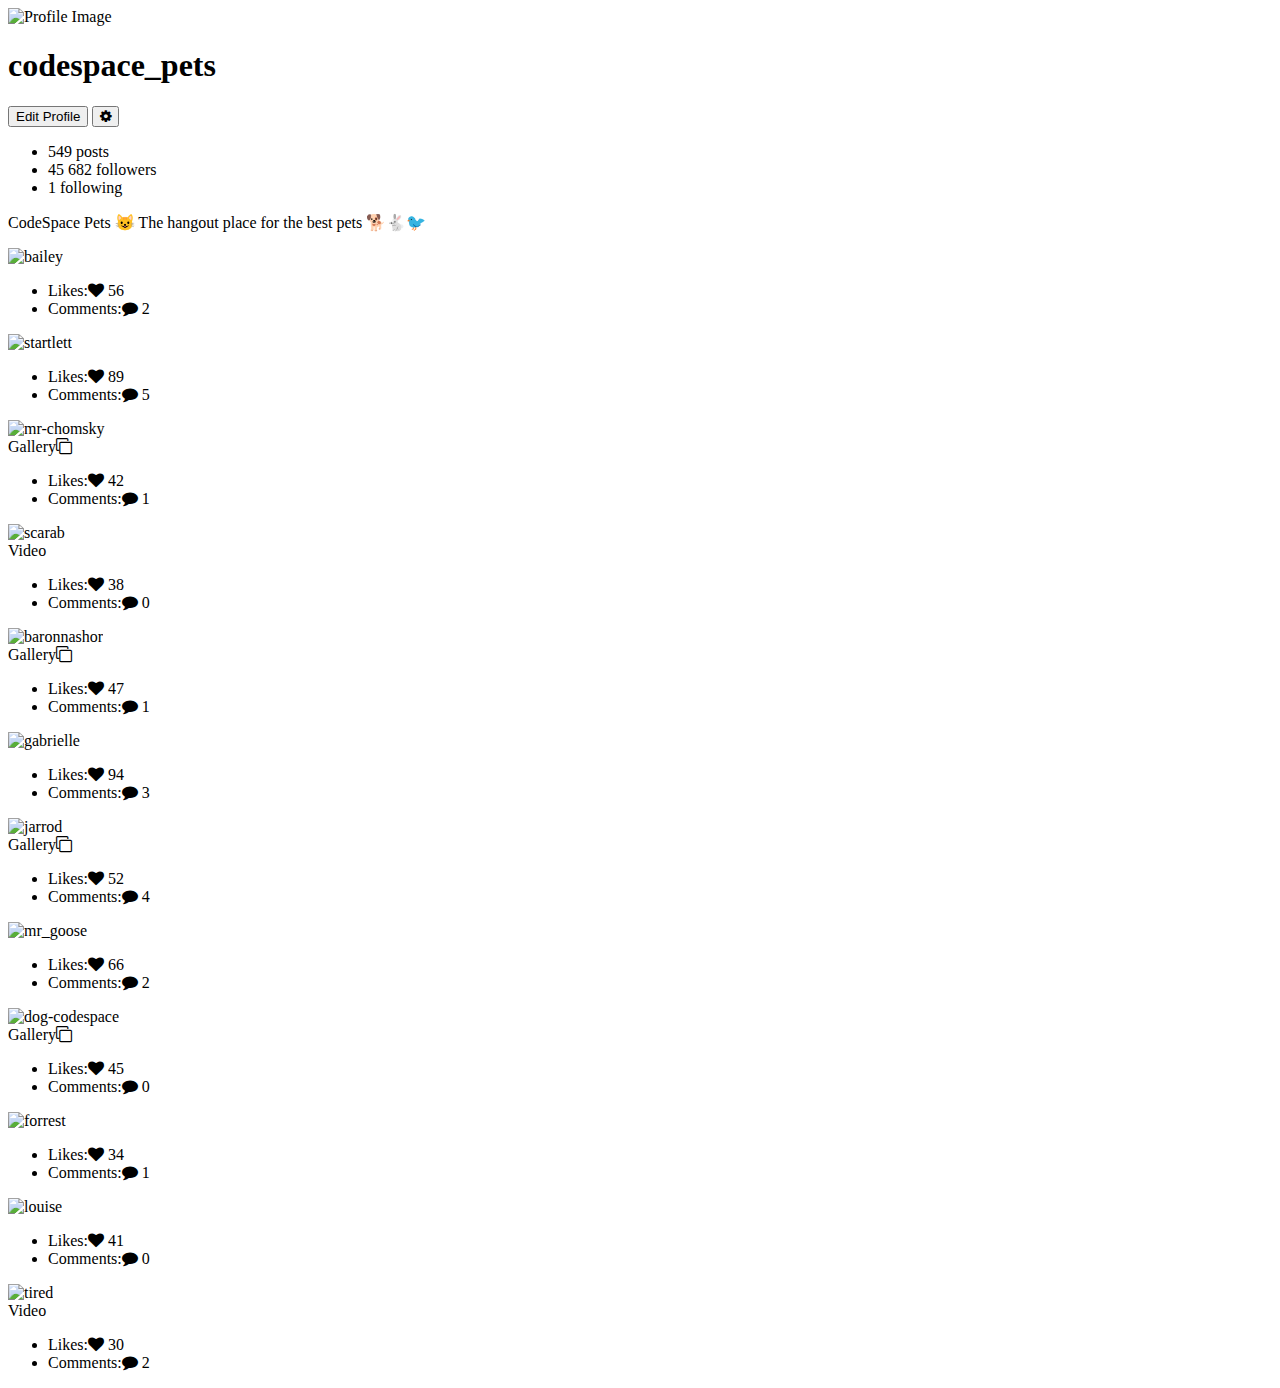
==== 06_layout_with_css/codespace-pets-instagram-starter-project/index.html @ 51040dc0 "Update index.html" ====
<!-- Inspired by George Park: https://codepen.io/GeorgePark/pen/VXrwOP -->
<!DOCTYPE html>
<html lang="en">
<head>
    <meta charset="UTF-8">
    <meta name="viewport" content="width=device-width, initial-scale=1.0">
    <title>CodeSpace Pets Instagram 😺</title>
    <link rel="stylesheet" href="styles.css">
	<link rel="stylesheet" href="https://cdnjs.cloudflare.com/ajax/libs/font-awesome/4.7.0/css/font-awesome.min.css">
</head>
<body>
    



<header>

	<div class="container">

		<div class="profile">

			<div class="profile-image">

				<img src="./images/cat-codespace.png" alt="Profile Image">

			</div>

			<div class="profile-user-settings">

				<h1 class="profile-user-name">codespace_pets</h1>

				<button class="btn profile-edit-btn">Edit Profile</button>

				<button class="btn profile-settings-btn" aria-label="profile settings"><i class="fa fa-cog" aria-hidden="true"></i></button>

			</div>

			<div class="profile-stats">

				<ul>
					<li><span class="profile-stat-count">549</span> posts</li>
					<li><span class="profile-stat-count">45 682</span> followers</li>
					<li><span class="profile-stat-count">1</span> following</li>
				</ul>

			</div>

			<div class="profile-bio">

				<p><span class="profile-real-name">CodeSpace Pets 😺</span> The hangout place for the best pets 🐕🐇🐦</p>

			</div>

		</div>
		<!-- End of profile section -->

	</div>
	<!-- End of container -->

</header>

<main>

	<div class="container">

		<div class="gallery">

			<div class="gallery-item" tabindex="0">

				<img src="./images/bailey.PNG" class="gallery-image" alt="bailey">

				<div class="gallery-item-info">

					<ul>
						<li class="gallery-item-likes"><span class="visually-hidden">Likes:</span><i class="fa fa-heart" aria-hidden="true"></i> 56</li>
						<li class="gallery-item-comments"><span class="visually-hidden">Comments:</span><i class="fa fa-comment" aria-hidden="true"></i> 2</li>
					</ul>

				</div>

			</div>

			<div class="gallery-item" tabindex="0">

				<img src="./images/startlett.jpg" class="gallery-image" alt="startlett">

				<div class="gallery-item-info">

					<ul>
						<li class="gallery-item-likes"><span class="visually-hidden">Likes:</span><i class="fa fa-heart" aria-hidden="true"></i> 89</li>
						<li class="gallery-item-comments"><span class="visually-hidden">Comments:</span><i class="fa fa-comment" aria-hidden="true"></i> 5</li>
					</ul>

				</div>

			</div>

			<div class="gallery-item" tabindex="0">

				<img src="./images/mr-chomsky.png" class="gallery-image" alt="mr-chomsky">

				<div class="gallery-item-type">

					<span class="visually-hidden">Gallery</span><i class="fa fa-clone" aria-hidden="true"></i>

				</div>

				<div class="gallery-item-info">

					<ul>
						<li class="gallery-item-likes"><span class="visually-hidden">Likes:</span><i class="fa fa-heart" aria-hidden="true"></i> 42</li>
						<li class="gallery-item-comments"><span class="visually-hidden">Comments:</span><i class="fa fa-comment" aria-hidden="true"></i> 1</li>
					</ul>

				</div>

			</div>

			<div class="gallery-item" tabindex="0">

				<img src="./images/scarab.png" class="gallery-image" alt="scarab">

				<div class="gallery-item-type">

					<span class="visually-hidden">Video</span><i class="fa fa-video" aria-hidden="true"></i>

				</div>

				<div class="gallery-item-info">

					<ul>
						<li class="gallery-item-likes"><span class="visually-hidden">Likes:</span><i class="fa fa-heart" aria-hidden="true"></i> 38</li>
						<li class="gallery-item-comments"><span class="visually-hidden">Comments:</span><i class="fa fa-comment" aria-hidden="true"></i> 0</li>
					</ul>

				</div>

			</div>

			<div class="gallery-item" tabindex="0">

				<img src="./images/baronnashor.png" class="gallery-image" alt="baronnashor">

				<div class="gallery-item-type">

					<span class="visually-hidden">Gallery</span><i class="fa fa-clone" aria-hidden="true"></i>

				</div>

				<div class="gallery-item-info">

					<ul>
						<li class="gallery-item-likes"><span class="visually-hidden">Likes:</span><i class="fa fa-heart" aria-hidden="true"></i> 47</li>
						<li class="gallery-item-comments"><span class="visually-hidden">Comments:</span><i class="fa fa-comment" aria-hidden="true"></i> 1</li>
					</ul>

				</div>

			</div>

			<div class="gallery-item" tabindex="0">

				<img src="./images/gabrielle.jpg" class="gallery-image" alt="gabrielle">

				<div class="gallery-item-info">

					<ul>
						<li class="gallery-item-likes"><span class="visually-hidden">Likes:</span><i class="fa fa-heart" aria-hidden="true"></i> 94</li>
						<li class="gallery-item-comments"><span class="visually-hidden">Comments:</span><i class="fa fa-comment" aria-hidden="true"></i> 3</li>
					</ul>

				</div>

			</div>

			<div class="gallery-item" tabindex="0">

				<img src="./images/jarrod.jpg" class="gallery-image" alt="jarrod">

				<div class="gallery-item-type">

					<span class="visually-hidden">Gallery</span><i class="fa fa-clone" aria-hidden="true"></i>

				</div>

				<div class="gallery-item-info">

					<ul>
						<li class="gallery-item-likes"><span class="visually-hidden">Likes:</span><i class="fa fa-heart" aria-hidden="true"></i> 52</li>
						<li class="gallery-item-comments"><span class="visually-hidden">Comments:</span><i class="fa fa-comment" aria-hidden="true"></i> 4</li>
					</ul>

				</div>

			</div>

			<div class="gallery-item" tabindex="0">

				<img src="./images/mr_goose.jpg" class="gallery-image" alt="mr_goose">

				<div class="gallery-item-info">

					<ul>
						<li class="gallery-item-likes"><span class="visually-hidden">Likes:</span><i class="fa fa-heart" aria-hidden="true"></i> 66</li>
						<li class="gallery-item-comments"><span class="visually-hidden">Comments:</span><i class="fa fa-comment" aria-hidden="true"></i> 2</li>
					</ul>

				</div>

			</div>

			<div class="gallery-item" tabindex="0">

				<img src="./images/dog-codespace.png" class="gallery-image" alt="dog-codespace">

				<div class="gallery-item-type">

					<span class="visually-hidden">Gallery</span><i class="fa fa-clone" aria-hidden="true"></i>

				</div>

				<div class="gallery-item-info">

					<ul>
						<li class="gallery-item-likes"><span class="visually-hidden">Likes:</span><i class="fa fa-heart" aria-hidden="true"></i> 45</li>
						<li class="gallery-item-comments"><span class="visually-hidden">Comments:</span><i class="fa fa-comment" aria-hidden="true"></i> 0</li>
					</ul>

				</div>

			</div>

			<div class="gallery-item" tabindex="0">

				<img src="./images/forrest.jpg" class="gallery-image" alt="forrest">

				<div class="gallery-item-info">

					<ul>
						<li class="gallery-item-likes"><span class="visually-hidden">Likes:</span><i class="fa fa-heart" aria-hidden="true"></i> 34</li>
						<li class="gallery-item-comments"><span class="visually-hidden">Comments:</span><i class="fa fa-comment" aria-hidden="true"></i> 1</li>
					</ul>

				</div>

			</div>

			<div class="gallery-item" tabindex="0">

				<img src="./images/louise.jpg" class="gallery-image" alt="louise">

				<div class="gallery-item-info">

					<ul>
						<li class="gallery-item-likes"><span class="visually-hidden">Likes:</span><i class="fa fa-heart" aria-hidden="true"></i> 41</li>
						<li class="gallery-item-comments"><span class="visually-hidden">Comments:</span><i class="fa fa-comment" aria-hidden="true"></i> 0</li>
					</ul>

				</div>

			</div>

			<div class="gallery-item" tabindex="0">

				<img src="./images/tired.jpg" class="gallery-image" alt="tired">

				<div class="gallery-item-type">

					<span class="visually-hidden">Video</span><i class="fa fa-video" aria-hidden="true"></i>

				</div>

				<div class="gallery-item-info">

					<ul>
						<li class="gallery-item-likes"><span class="visually-hidden">Likes:</span><i class="fa fa-heart" aria-hidden="true"></i> 30</li>
						<li class="gallery-item-comments"><span class="visually-hidden">Comments:</span><i class="fa fa-comment" aria-hidden="true"></i> 2</li>
					</ul>

				</div>

			</div>

		</div>
		<!-- End of gallery -->

		<div class="loader"></div>

	</div>
	<!-- End of container -->

</main>

    
</body>
</html>
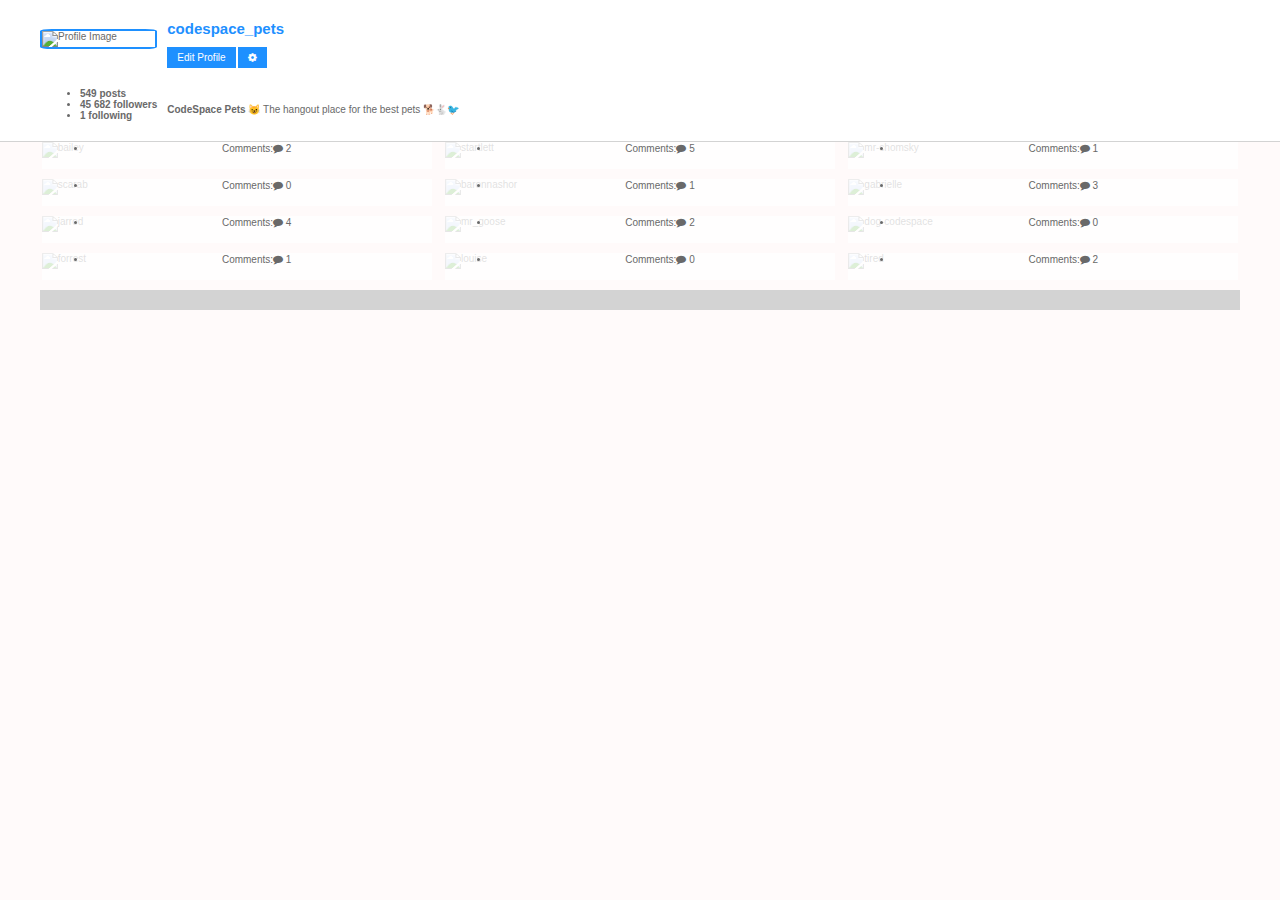
==== commit 471ecd9b: "Update index.html" ====
--- a/06_layout_with_css/codespace-pets-instagram-starter-project/index.html
+++ b/06_layout_with_css/codespace-pets-instagram-starter-project/index.html
@@ -1,7 +1,7 @@
 <!-- Inspired by George Park: https://codepen.io/GeorgePark/pen/VXrwOP -->
 <!DOCTYPE html>
 <html lang="en">
-<head>
+<head> 
     <meta charset="UTF-8">
     <meta name="viewport" content="width=device-width, initial-scale=1.0">
     <title>CodeSpace Pets Instagram 😺</title>
@@ -63,7 +63,7 @@
 
 	<div class="container">
 
-		<div class="gallery">
+		<div class="gallery"> <!-- I put in an alt for each image just incase it didnt work nicely since i started coding the css part first-->
 
 			<div class="gallery-item" tabindex="0">
 
@@ -294,3 +294,4 @@
     
 </body>
 </html>
+ 
--- a/06_layout_with_css/codespace-pets-instagram-starter-project/styles.css
+++ b/06_layout_with_css/codespace-pets-instagram-starter-project/styles.css
@@ -0,0 +1,125 @@
+/* styles.css */
+
+:root {
+    font-size: 10px;
+}
+ 
+*,
+*::before,
+*::after {
+    box-sizing: border-box;
+}
+
+body {
+    font-family: "Arial", sans-serif;
+    min-height: 100vh;
+    background-color: Snow;
+    color: DimGray;
+    margin: 0;
+    padding-bottom: 3rem;
+}
+
+.container {
+    max-width: 1200px;
+    margin: 0 auto;
+}
+
+img {
+    display: block;
+    max-width: 100%;
+    height: auto;
+}
+
+.btn:hover,
+.btn:focus {
+    background-color: DeepSkyBlue; /*Interactive Element Changes*/
+}
+
+header {
+    background-color: White;
+    border-bottom: 1px solid LightGray;
+    padding: 1rem 0;
+}
+
+.profile {
+    display: grid;
+    grid-template-columns: auto 1fr;
+    gap: 1rem;
+    align-items: center;
+}
+
+.profile-image img {
+    border-radius: 10%; /*changed border radius to make it morre roundish*/
+    border: 2px solid DodgerBlue; 
+}
+
+
+.profile-user-settings button {
+    background-color: DodgerBlue;
+    color: White;
+    border: none;
+    padding: 0.5rem 1rem;
+    font-size: 1rem;
+    cursor: pointer;
+}
+/*general styling for profile*/
+.profile-user-name {
+    color: DodgerBlue; 
+    font-size: 1.5rem; 
+}
+
+.profile-real-name {
+    font-weight: bold; 
+}
+
+.profile-stats ul {
+    font-weight: bold; 
+}
+
+.profile-bio {
+    margin-top: 1rem;
+}
+
+.gallery {
+    display: flex;
+    flex-wrap: wrap;
+    gap: 1rem;
+    justify-content: space-around;
+}
+
+.gallery-item {
+    flex: 0 1 calc(33.33% - 1rem);
+    position: relative;
+    overflow: hidden;
+}
+
+.gallery-item img {
+    width: 100%;
+    height: 100%; 
+    object-fit: cover; /*image covers the entire container because i dont want those white gaps of empty space under every two or three images, looks ugly*/
+    transition: transform 0.3s ease-in-out;
+}
+
+.gallery-item:hover img,
+.gallery-item:focus img { 
+    transform: scale(1.1);
+}
+
+.gallery-item-info {
+    position: absolute;
+    bottom: 0;
+    left: 0;
+    width: 100%;
+    background: rgba(255, 255, 255, 0.8);
+    padding: 0.5rem;
+    text-align: center;
+}
+
+.loader {
+    height: 2rem;
+    margin: 1rem 0;
+    background-color: LightGray;
+    display: flex;
+    justify-content: center;
+    align-items: center;
+}
